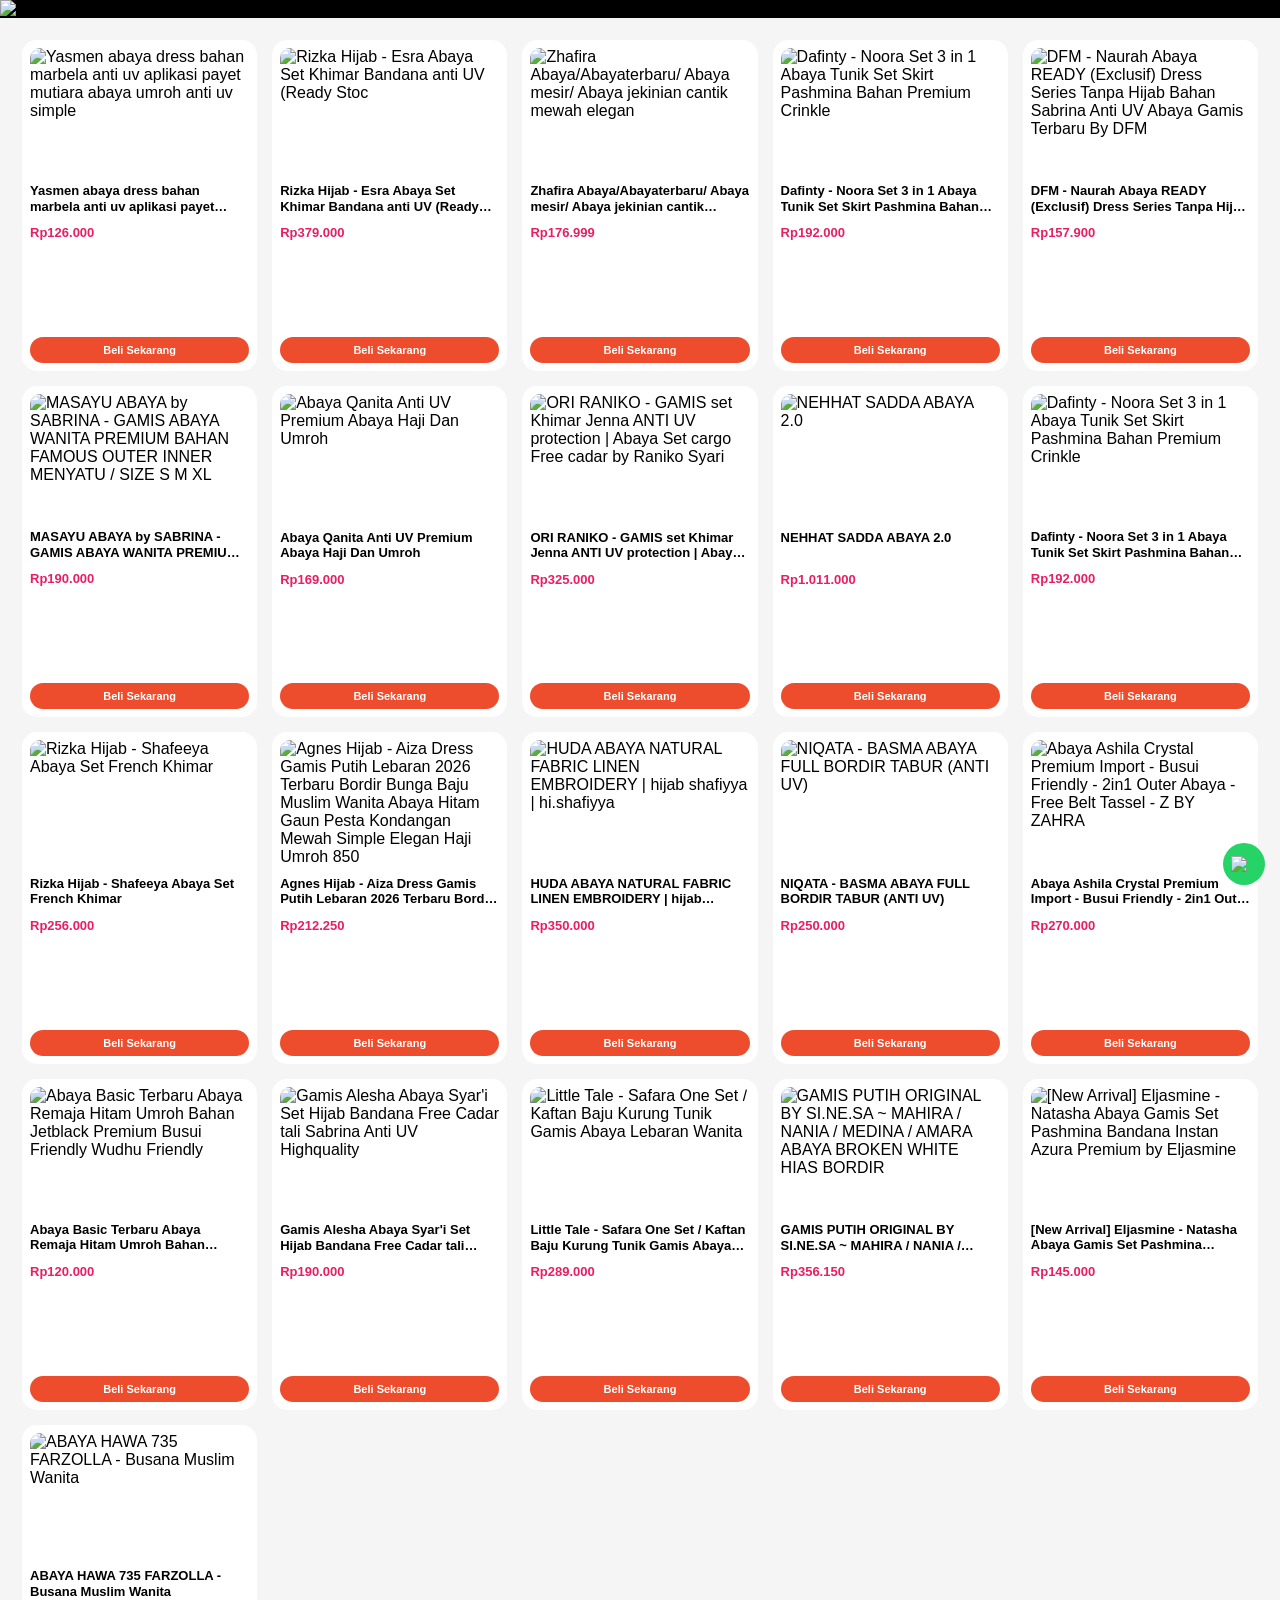
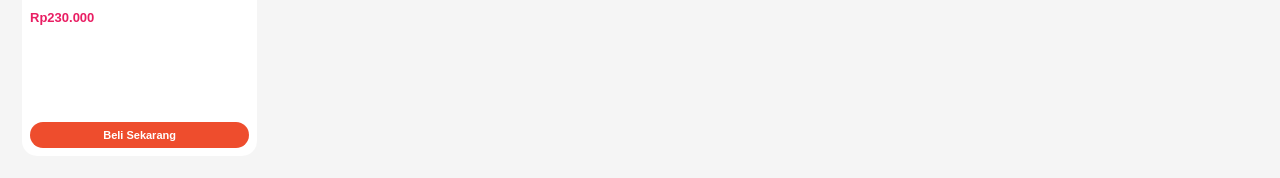
==== abaya.html @ 5d78941a "Add files via upload" ====
<!DOCTYPE html>
<html lang="id">
<head>
  <meta charset="UTF-8">
  <meta name="viewport" content="width=device-width, initial-scale=1.0">
  <title>Abaya – feira al</title>

  <link rel="stylesheet" href="style.css">

  <style>
    * {
      box-sizing: border-box;
    }

    body {
      margin: 0;
      font-family: Arial, sans-serif;
    }

    .banner img {
      width: 100%;
      display: block;
    }

    .nav-box {
      display: flex;
      gap: 8px;
      padding: 10px;
      flex-wrap: wrap;
      align-items: center;
    }

    .nav-box input {
      flex: 1;
      min-width: 120px;
      padding: 8px;
    }

    .nav-btn {
      padding: 8px 12px;
      border: none;
      cursor: pointer;
      background: #eee;
    }

    .nav-btn.active {
      background: black;
      color: white;
    }

    /* GRID FIX (SAMAKAN DENGAN FASHION & JAKET + GITHUB PAGES STABIL) */
    .grid {
      display: grid;
      grid-template-columns: repeat(5, 1fr);
      gap: 15px;
      padding: 10px;
      align-items: stretch;
    }

    .card {
      display: flex;
      flex-direction: column;
      height: 100%;
      background: #fff;
      border-radius: 15px;
      padding: 8px;
    }

    .card img {
      width: 100%;
      aspect-ratio: 1 / 1;
      object-fit: cover;
      border-radius: 10px;
    }

    .card-content {
      display: flex;
      flex-direction: column;
      height: 100%;
    }

    .card h3 {
      font-size: 13px;
      margin: 6px 0;
      line-height: 1.2;

      display: -webkit-box;
      -webkit-line-clamp: 2;
      -webkit-box-orient: vertical;
      overflow: hidden;

      height: 32px;
    }

    .card p {
      font-size: 13px;
      font-weight: bold;
      color: #e91e63;
      margin: 4px 0;
      height: 18px;
    }

    .btn-shopee {
      margin-top: auto;
      display: block;
      text-align: center;
      background: #ee4d2d;
      color: #fff;
      padding: 7px;
      border-radius: 15px;
      font-size: 11px;
      font-weight: bold;
      text-decoration: none;
    }

    .wa-float {
      position: fixed;
      right: 15px;
      bottom: 15px;
      width: 42px;
      height: 42px;
      background: #25D366;
      border-radius: 50%;
      display: flex;
      align-items: center;
      justify-content: center;
    }

    .wa-float img {
      width: 60%;
    }

    @media (max-width: 768px) {
      .grid {
        grid-template-columns: repeat(3, 1fr);
        gap: 10px;
      }

      .nav-box {
        position: static;
        justify-content: center;
        padding: 10px;
      }
    }

    /* FIX GITHUB PAGES PC (KONSISTEN 5 KOLOM) */
    @media (min-width: 1024px) {
      .grid {
        grid-template-columns: repeat(5, 1fr);
      }
    }
  </style>
</head>

<body>

<header class="header">

  <div class="banner">
    <img src="https://i.imgur.com/nZqejS8.jpeg" alt="Banner Abaya">
  </div>

  <div class="nav-box">
    <input type="text" id="searchInput" placeholder="Cari produk...">

    <button class="nav-btn active" onclick="location.href='index.html'">ABAYA</button>
    <button class="nav-btn" onclick="location.href='fashion.html'">FASHION</button>
    <button class="nav-btn" onclick="location.href='jaket.html'">JAKET</button>
  </div>

</header>

<main class="container">
  <div class="grid" id="productList"></div>
</main>

<a class="wa-float" href="https://s.shopee.co.id/5q4CZW9Exj" target="_blank">
  <img src="https://i.imgur.com/nVTuNOE.png">
</a>

<script src="data.js"></script>
<script src="main.js"></script>

</body>
</html>
---- style.css ----
/* ================= BASE ================= */
body {
  margin: 0;
  font-family: Arial, sans-serif;
  background: #f5f5f5;
}

/* ================= HEADER ================= */
.header {
  position: relative;
  width: 100%;
}

/* ================= BANNER ================= */
.banner {
  width: 100%;
  background: #000;
}

.banner img {
  width: 100%;
  display: block;
}

/* ================= NAV ================= */
.nav-box {
  position: absolute;
  right: 15px;
  bottom: 15px;
  display: flex;
  gap: 8px;
  flex-wrap: wrap;
}

.nav-box input {
  padding: 7px;
  border-radius: 6px;
  border: none;
  font-size: 12px;
}

.nav-box button {
  padding: 7px 12px;
  border: none;
  background: #ddd;
  border-radius: 20px;
  font-size: 12px;
  font-weight: bold;
}

.nav-box button.active {
  background: #ff6a00;
  color: #fff;
}

/* ================= CONTAINER ================= */
.container {
  padding: 12px;
}

/* ================= GRID ================= */
.grid {
  display: grid;
  grid-template-columns: repeat(5, 1fr);
  gap: 15px;
}

/* ================= CARD (KUNCI UTAMA) ================= */
.card {
  display: flex;
  flex-direction: column;
  height: 100%;
  background: #fff;
  border-radius: 15px;
  padding: 8px;
}

/* GAMBAR */
.card img {
  width: 100%;
  aspect-ratio: 1 / 1;
  object-fit: cover;
  border-radius: 10px;
}

/* WRAPPER ISI */
.card-content {
  display: flex;
  flex-direction: column;
  height: 100%;
}

/* JUDUL (DIKUNCI) */
.card h3 {
  font-size: 13px;
  margin: 6px 0;
  line-height: 1.2;

  display: -webkit-box;
  -webkit-line-clamp: 2;
  -webkit-box-orient: vertical;
  overflow: hidden;

  height: 32px; /* KUNCI */
}

/* HARGA (DIKUNCI) */
.card p {
  font-size: 13px;
  font-weight: bold;
  color: #e91e63;
  margin: 4px 0;
  height: 18px; /* KUNCI */
}

/* TOMBOL (DIKUNCI PALING PENTING) */
.btn-shopee {
  margin-top: auto; /* KUNCI UTAMA */
  display: block;
  text-align: center;
  background: #ee4d2d;
  color: #fff;
  padding: 7px;
  border-radius: 15px;
  font-size: 11px;
  font-weight: bold;
  text-decoration: none;
}

/* ================= WA ================= */
.wa-float {
  position: fixed;
  right: 15px;
  bottom: 15px;
  width: 42px;
  height: 42px;
  background: #25D366;
  border-radius: 50%;
  display: flex;
  align-items: center;
  justify-content: center;
}

.wa-float img {
  width: 60%;
}

/* ================= MOBILE ================= */
@media (max-width: 768px) {
  .grid {
    grid-template-columns: repeat(3, 1fr);
    gap: 10px;
  }

  .nav-box {
    position: static;
    justify-content: center;
    padding: 10px;
  }
}
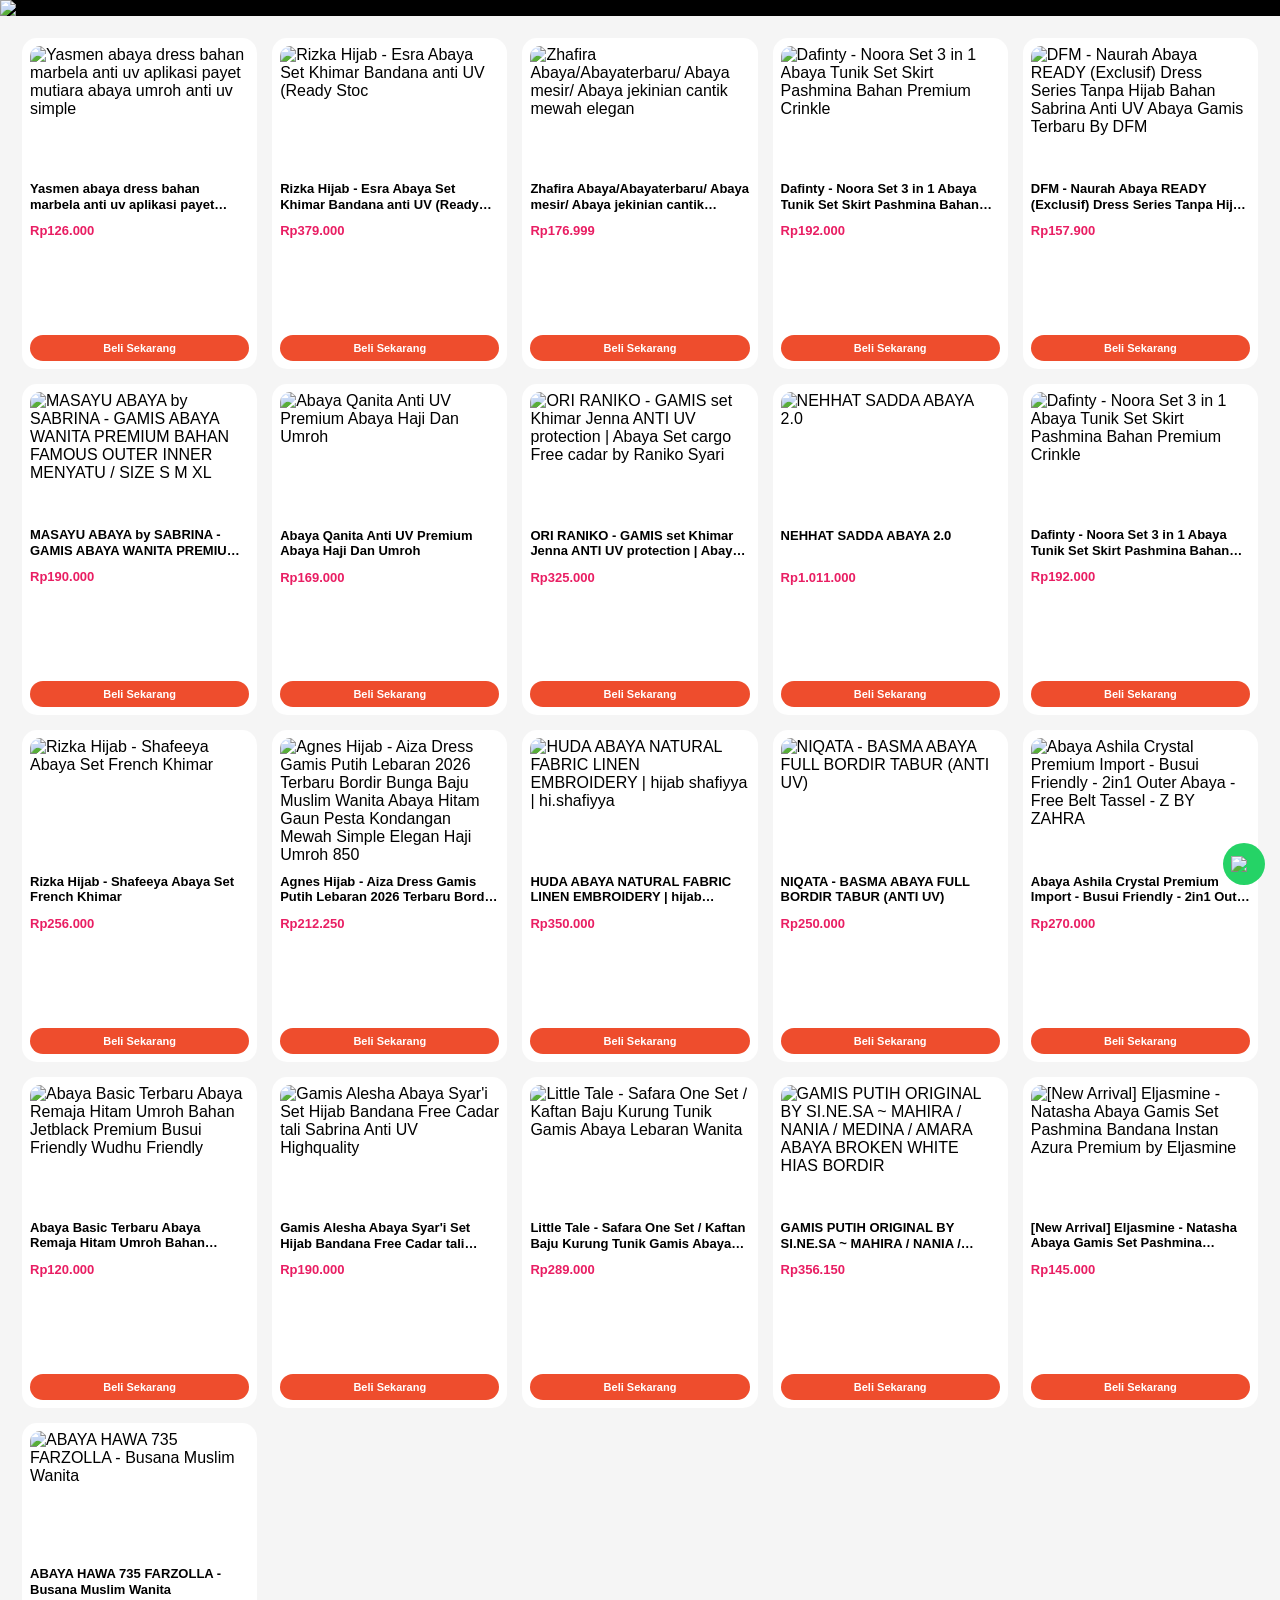
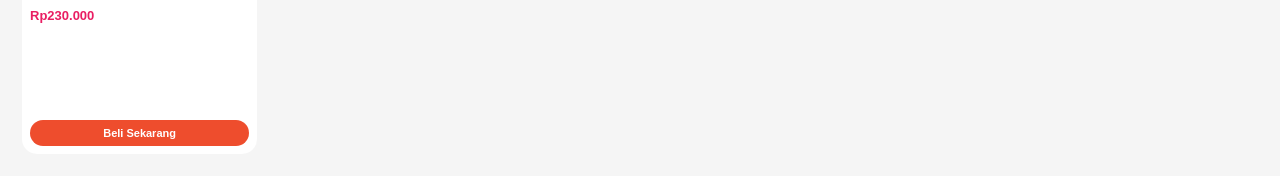
==== commit 8e6f8c8a: "Update abaya.html" ====
--- a/abaya.html
+++ b/abaya.html
@@ -3,8 +3,8 @@
 <head>
   <meta charset="UTF-8">
   <meta name="viewport" content="width=device-width, initial-scale=1.0">
-  <title>Abaya – feira al</title>
-
+  <title>Abaya – alfei</title>
+<link rel="icon" type="image/png" href="https://i.imgur.com/Ec6Mj4p.png">
   <link rel="stylesheet" href="style.css">
 
   <style>
@@ -157,7 +157,7 @@
 <header class="header">
 
   <div class="banner">
-    <img src="https://i.imgur.com/nZqejS8.jpeg" alt="Banner Abaya">
+    <img src="https://i.imgur.com/nZqejS8.jpeg="Banner Abaya">
   </div>
 
   <div class="nav-box">
@@ -182,4 +182,4 @@
 <script src="main.js"></script>
 
 </body>
-</html>+</html>
